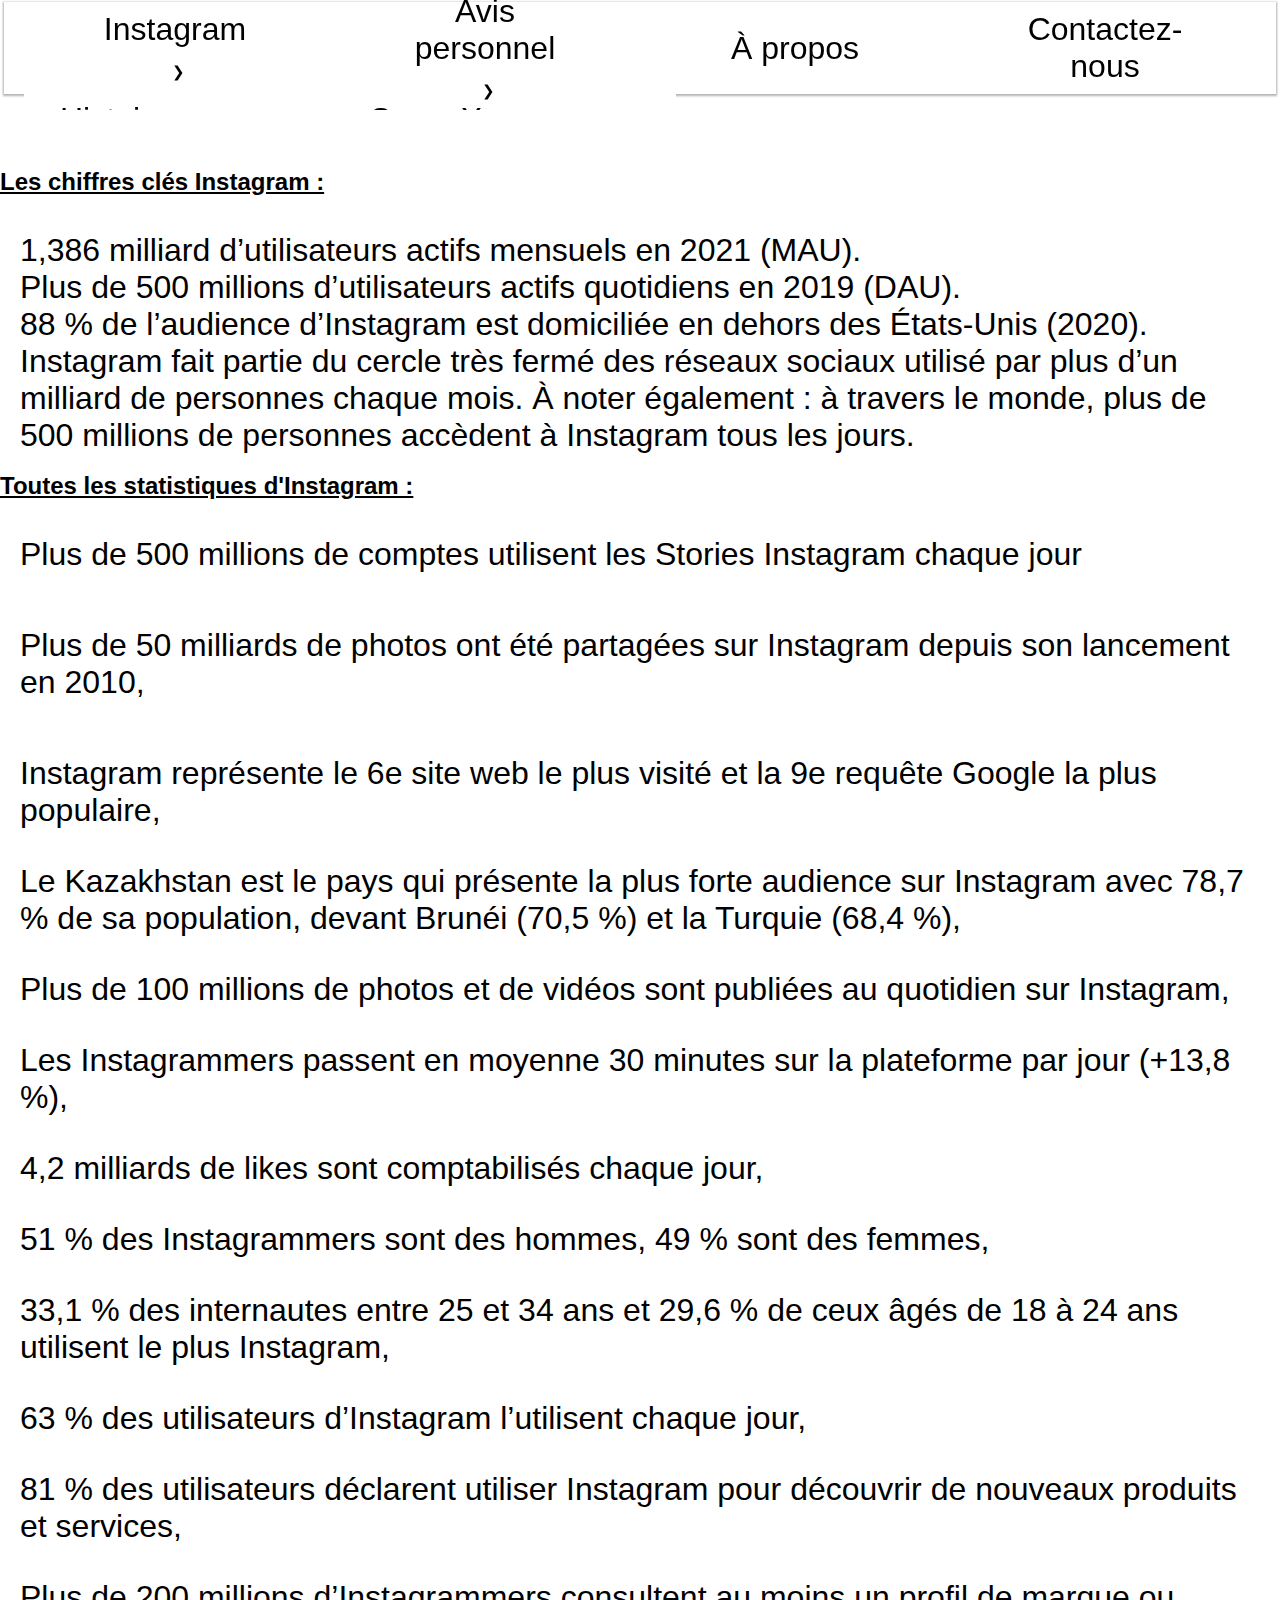
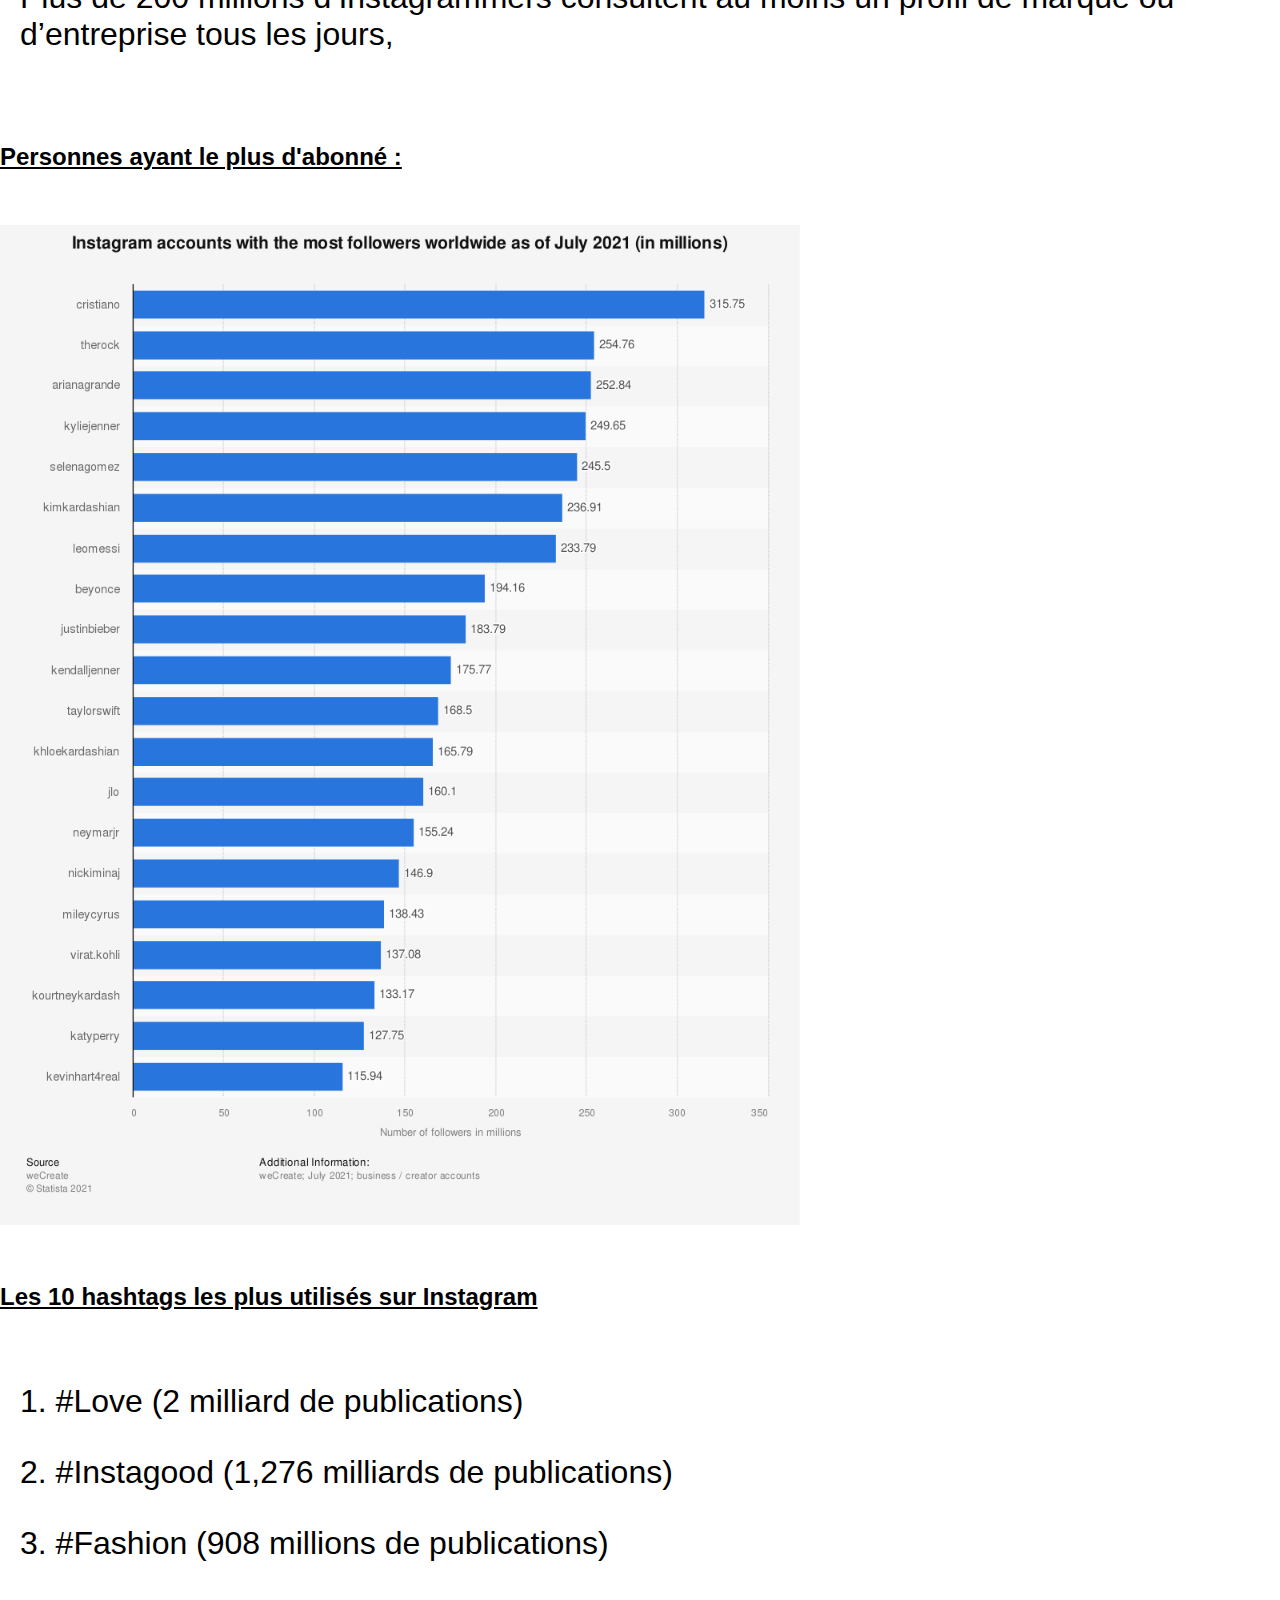
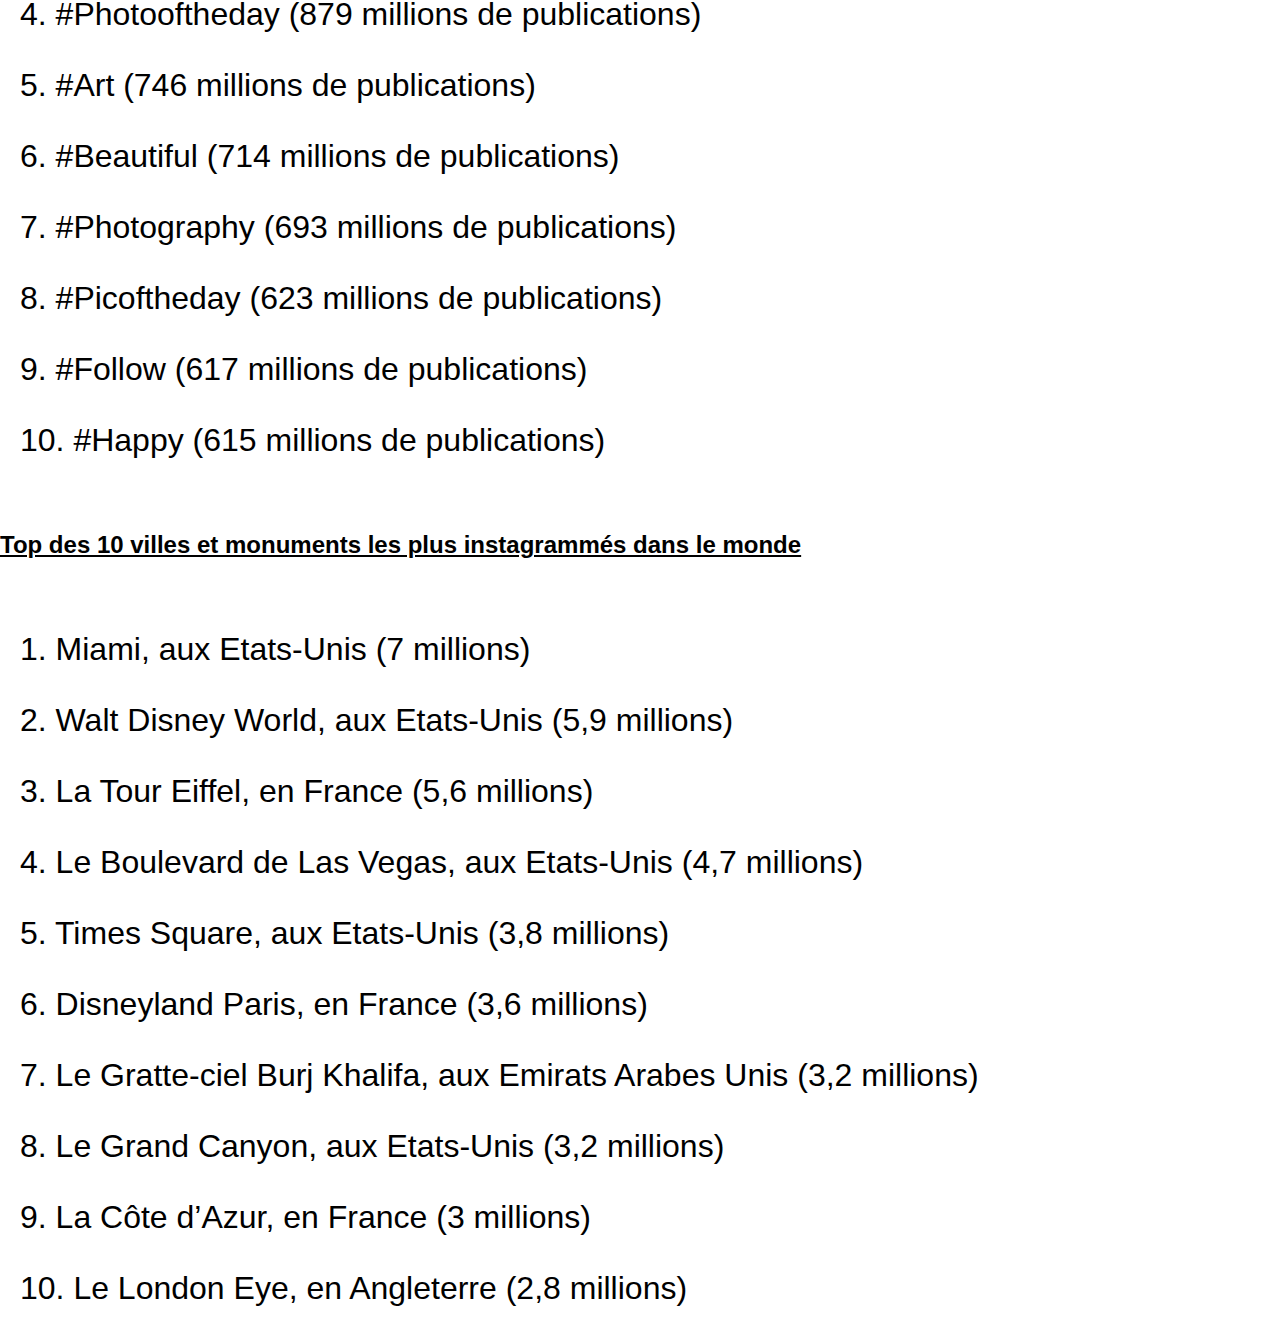
==== index.html @ 64e7524d "Rename chiffres.html to index.html" ====
<!DOCTYPE html>
<html lang="en">
<head>
    <meta charset="UTF-8">
    <meta http-equiv="X-UA-Compatible" content="IE=edge">
    <meta name="viewport" content="width=device-width, initial-scale=1.0">
    <title>Kraken</title>
    <link rel="stylesheet" href="chiffres.css">
</head>
<body>
    <nav>
        <ul>
          <li class="menu-deroulant">
            <a href="#">Instagram</a>
            <ul class="sous-menu">
              <li><a href="histoire.html">Histoire</a></li>
              <li><a href="#">but</a></li>
              <li><a href="#">les problèmes</a></li>
            </ul>
          </li>
          <li class="menu-deroulant">
            <a href="#">Avis personnel</a>
            <ul class="sous-menu">
              <li><a href="#">SpaceX</a></li>
              <li><a href="#">Codeur.com</a></li>
            </ul>
          </li>
          <li><a href="#">À propos</a></li>
          <li><a href="#">Contactez-nous</a></li>
        </ul>
      </nav>

<br></p>
<br></p>
<br></p>
<br></p>
<h2>Les chiffres clés Instagram :</h2>
<br></p>
<ul>1,386 milliard d’utilisateurs actifs mensuels en 2021 (MAU).
    <br></p>
    Plus de 500 millions d’utilisateurs actifs quotidiens en 2019 (DAU).
    <br></p>
    88 % de l’audience d’Instagram est domiciliée en dehors des États-Unis (2020).
    <br></p>
    Instagram fait partie du cercle très fermé des réseaux sociaux utilisé par plus d’un milliard de personnes chaque mois. À noter également : à travers le monde, plus de 500 millions de personnes accèdent à Instagram tous les jours.</ul>

<h2>Toutes les statistiques d'Instagram :</h2>
<br></p>

<ul>Plus de 500 millions de comptes utilisent les Stories Instagram chaque jour </ul>
<br></p>
<ul>Plus de 50 milliards de photos ont été partagées sur Instagram depuis son lancement en 2010,</ul>
<br></p>
<ul>Instagram représente le 6e site web le plus visité et la 9e requête Google la plus populaire,</ul>

<ul>Le Kazakhstan est le pays qui présente la plus forte audience sur Instagram avec 78,7 % de sa population, devant Brunéi (70,5 %) et la Turquie (68,4 %),</ul>

<ul>Plus de 100 millions de photos et de vidéos sont publiées au quotidien sur Instagram,</ul>

<ul>Les Instagrammers passent en moyenne 30 minutes sur la plateforme par jour (+13,8 %),</ul>

<ul>4,2 milliards de likes sont comptabilisés chaque jour,</ul>

<ul>51 % des Instagrammers sont des hommes, 49 % sont des femmes,</ul>

<ul>33,1 % des internautes entre 25 et 34 ans et 29,6 % de ceux âgés de 18 à 24 ans utilisent le plus Instagram,</ul>

<ul>63 % des utilisateurs d’Instagram l’utilisent chaque jour,</ul>

<ul>81 % des utilisateurs déclarent utiliser Instagram pour découvrir de nouveaux produits et services,</ul>

<ul>Plus de 200 millions d’Instagrammers consultent au moins un profil de marque ou d’entreprise tous les jours,</ul>
<br></p>
<br></p>
<br></p>
<br></p>


<h2>Personnes ayant le plus d'abonné :</h2>
<br></p>
<br></p>
<br></p>
<img src="abonné.png" alt="error 404"
width="800" height="1000">
<br></p>
<br></p>
<br></p>
<br></p>

<h2>Les 10 hashtags les plus utilisés sur Instagram</h2>
<br></p>
<br></p>
<br></p>

<ul>1. #Love (2 milliard de publications)</ul>

<ul>2. #Instagood (1,276 milliards de publications) </ul>

<ul>3. #Fashion (908 millions de publications)</ul>

<ul>4. #Photooftheday (879 millions de publications)</ul>

<ul>5. #Art (746 millions de publications)</ul>

<ul>6. #Beautiful (714 millions de publications)</ul>

<ul>7. #Photography (693 millions de publications)</ul>

<ul>8. #Picoftheday (623 millions de publications)</ul>

<ul>9. #Follow (617 millions de publications)</ul>

<ul>10. #Happy (615 millions de publications)</ul>

<br></p>
<br></p>
<br></p>

<h2>Top des 10 villes et monuments les plus instagrammés dans le monde</h2>

<br></p>
<br></p>
<br></p>

<ul>1. Miami, aux Etats-Unis (7 millions)</ul>

<ul>2. Walt Disney World, aux Etats-Unis (5,9 millions)</ul>

<ul>3. La Tour Eiffel, en France (5,6 millions)</ul>

<ul>4. Le Boulevard de Las Vegas, aux Etats-Unis (4,7 millions)</ul>

<ul>5. Times Square, aux Etats-Unis (3,8 millions)</ul>

<ul>6. Disneyland Paris, en France (3,6 millions)</ul>

<ul>7. Le Gratte-ciel Burj Khalifa, aux Emirats Arabes Unis (3,2 millions)</ul>

<ul>8. Le Grand Canyon, aux Etats-Unis (3,2 millions)</ul>

<ul>9. La Côte d’Azur, en France (3 millions) </ul>

<ul>10. Le London Eye, en Angleterre (2,8 millions)</ul>






























































</body>
</html>
---- chiffres.css ----
ul {
    list-style-type: none;
    margin: 2px 4px;
    padding: 16px;
    font-size: 32px;
    color: black;

}

.button {

color: black;



}


:root{
    --hauteur-menu: 60px;
  }
  * {
    margin: 0px;
    padding: 0px;
    font-family: Montserrat, sans-serif;
  }
  nav {
    width: 100%;
    font-size: 18px;
    position: sticky;
    top: 0;
  }

  nav > ul {
    display: flex;
    text-align: center;
    box-shadow: 0px 1px 2px 1px rgba(0,0,0,0.3);
    height: var(--hauteur-menu);
  }
   
  nav ul {
    list-style-type: none;
  }
  
  nav > ul > li {
    background-color: white;
    position: relative;
    height: 100%;
    flex: 1;
  }

  nav > ul > li > a {
    position: absolute;
    top: 50%;
    left: 50%;
    transform: translate(-50%, -50%);
  }
  
  li a {
    text-decoration: none;
    color: black;
  }
  
  .menu-deroulant > a:after{
    content: '❯';
    font-size: 15px;
    margin-left: 7px;
    display: inline-block;
  }

  .sous-menu {
    margin-top: var(--hauteur-menu);
    width: 100%;
    text-align: left;
    background-color: white;
    border-radius: 2px;
    overflow: hidden;
    max-height: 0;
  }
  
  .sous-menu > li > a {
    height: 50px;
    padding-left: 20px;
    width: 100%;
    align-items: center;
    display: flex;
  }

  nav > ul > li:hover > a{
    color: #2169EC;
  }

  
  .sous-menu > li:hover {
    background-color: rgba(33, 105, 236, 0.3);
  }
  
  .sous-menu > li:hover > a {
    color: white;
  }
  
  @keyframes rotationFleche {
    0% {
      transform: rotate(0deg);
    }
    100%{
      transform: rotate(90deg);
    }
  }
  
  .menu-deroulant:hover > a:after{
    animation: rotationFleche 0.2s linear forwards;
  }

  @keyframes apparitionSousMenu {
    0% {
      box-shadow: 0px 3px 3px 1px rgba(0,0,0,0);
      border-top: 3px solid #2169EC;
    }
    30% {
      box-shadow: 0px 3px 3px 1px rgba(0,0,0,0.3);
    }
    100% {
      max-height: 50em;
      border-top: 3px solid #2169EC;
      box-shadow: 0px 3px 3px 1px rgba(0,0,0,0.3);
    }
  }

  .menu-deroulant:hover > .sous-menu {
    animation: apparitionSousMenu 1s forwards;
  }

h2 {


  text-decoration: underline;
}
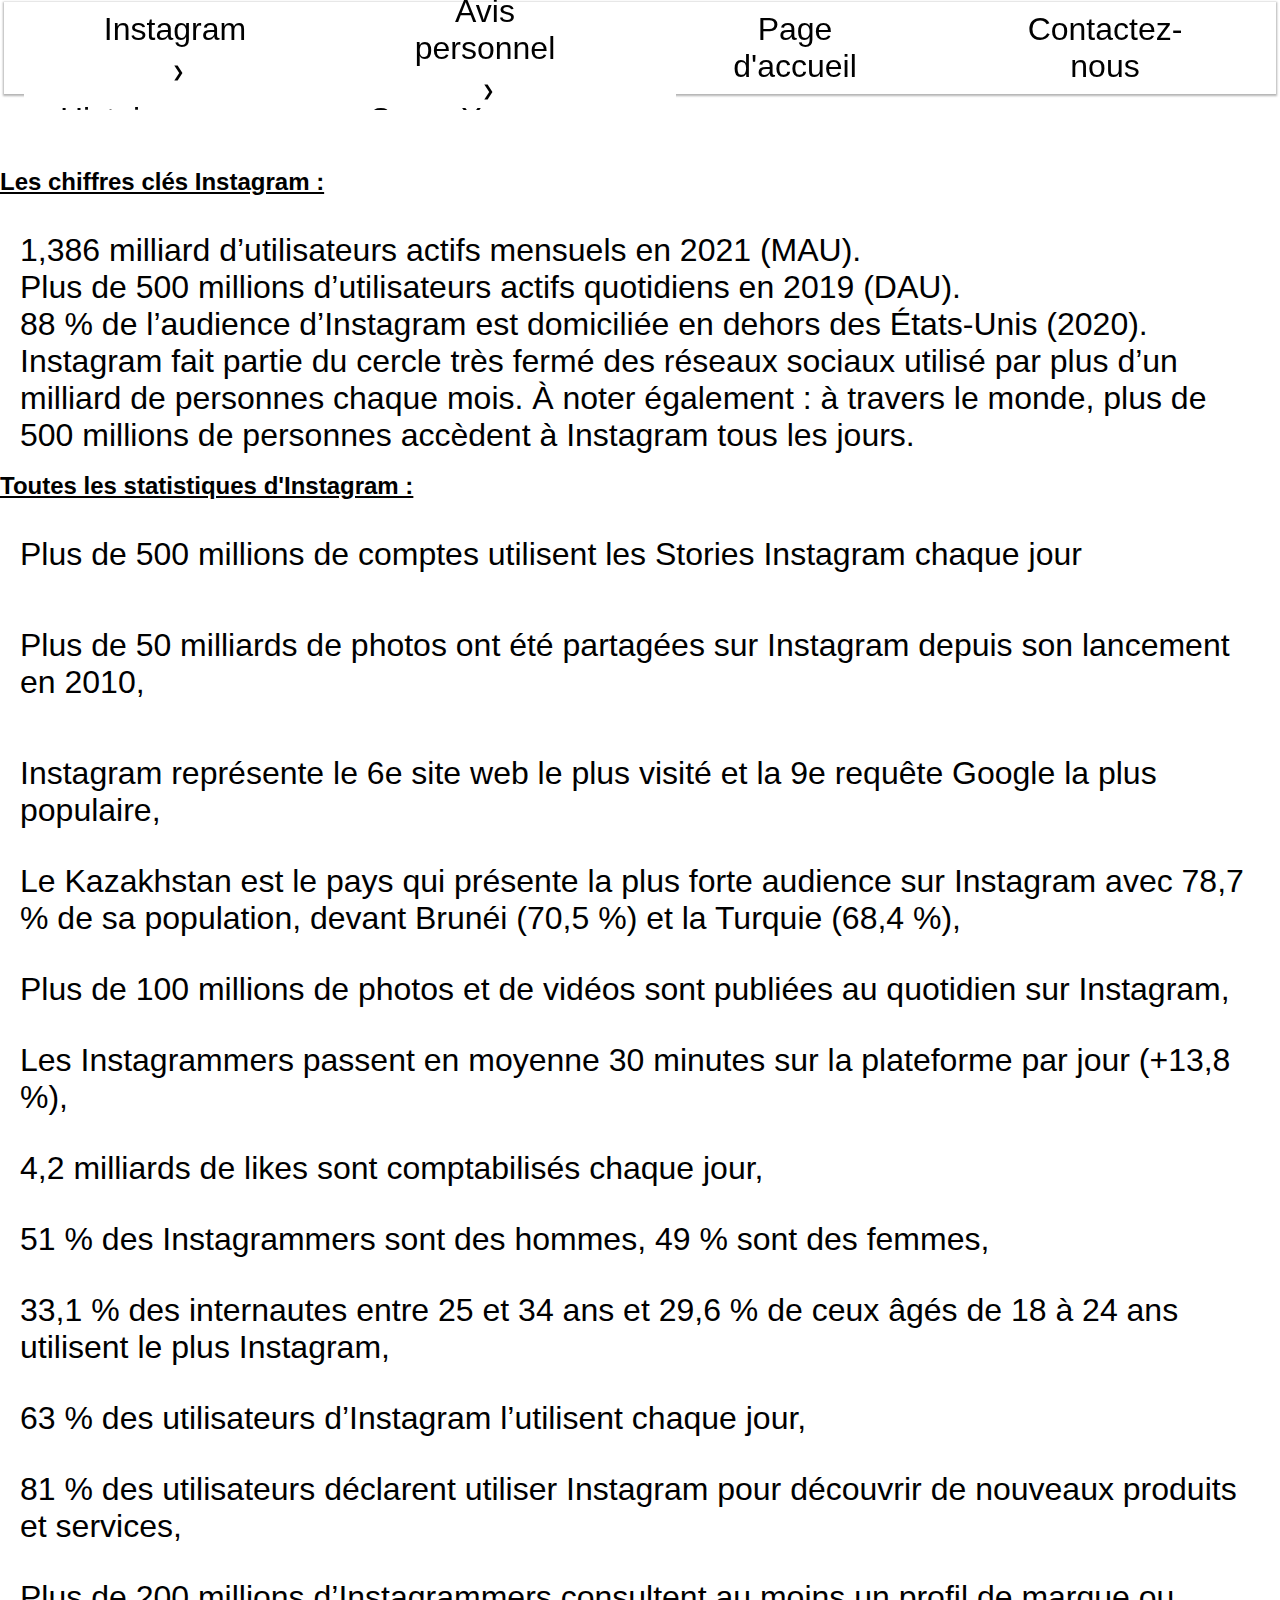
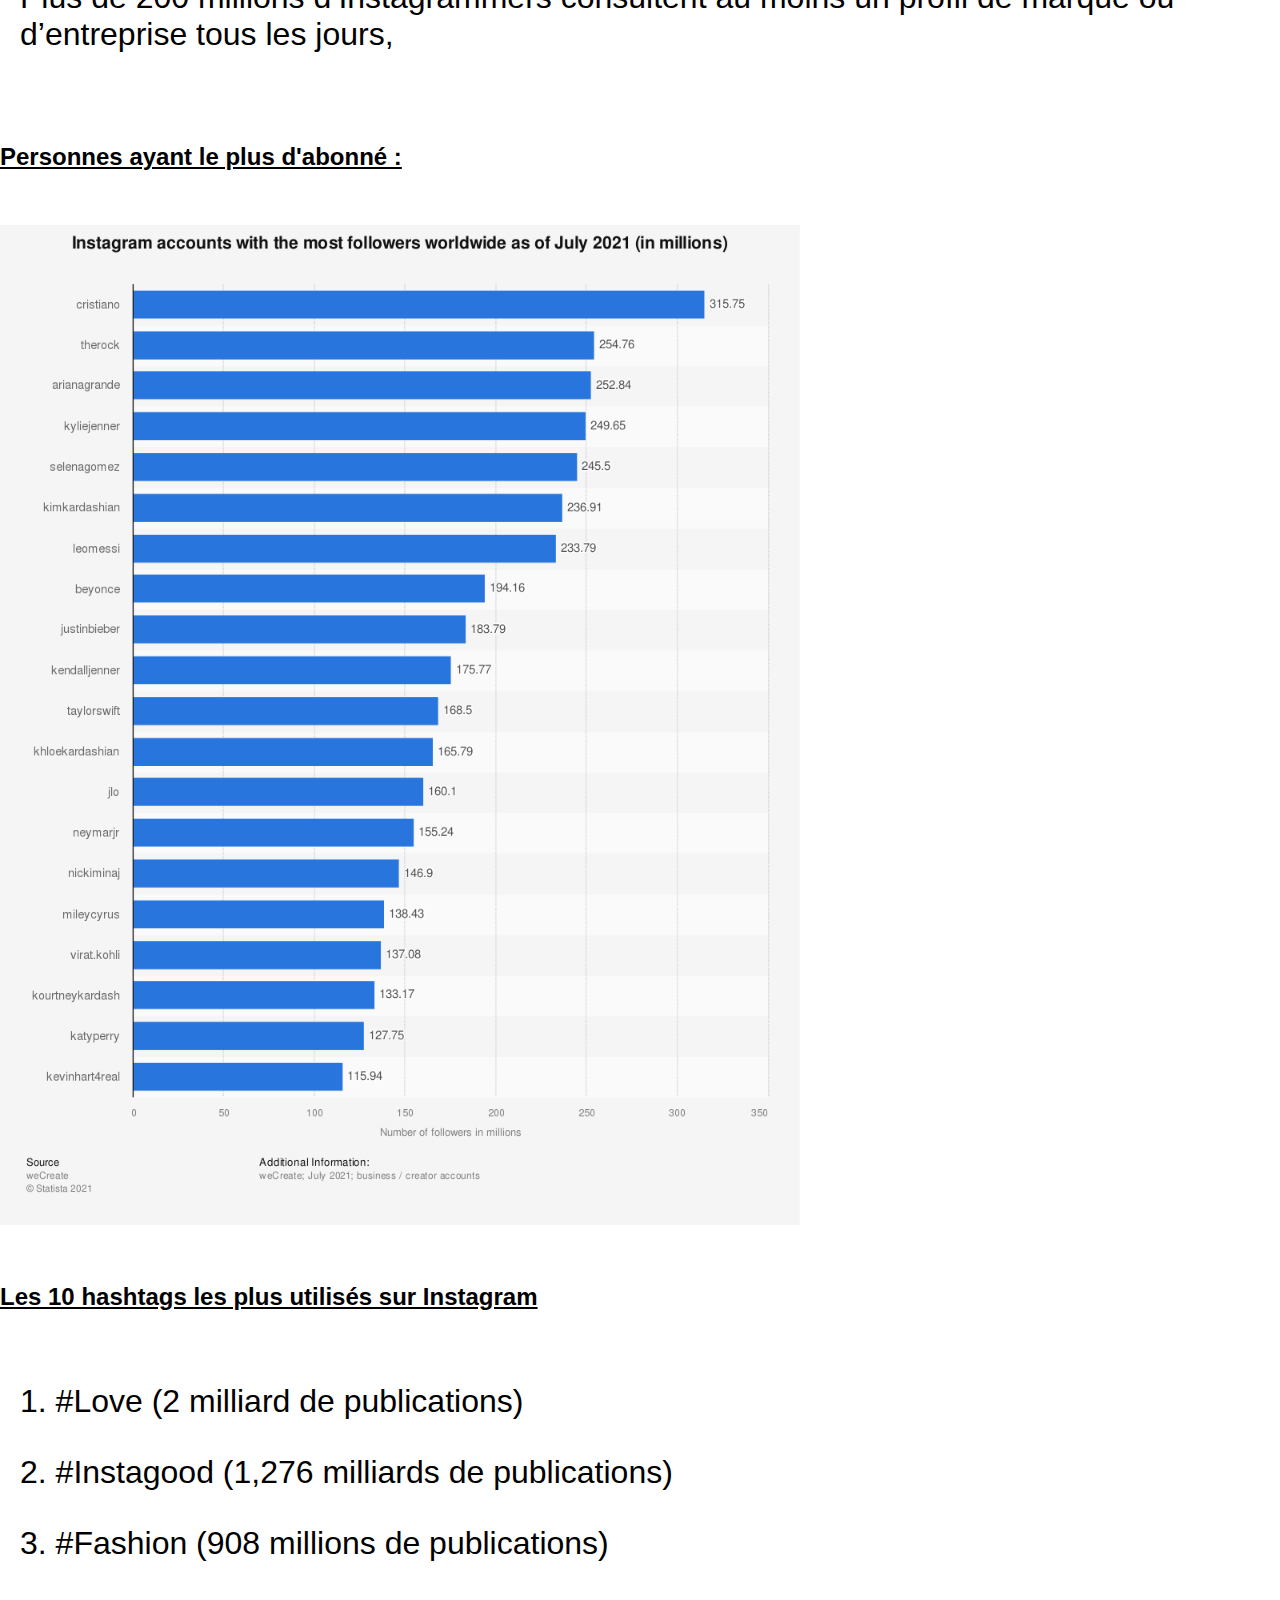
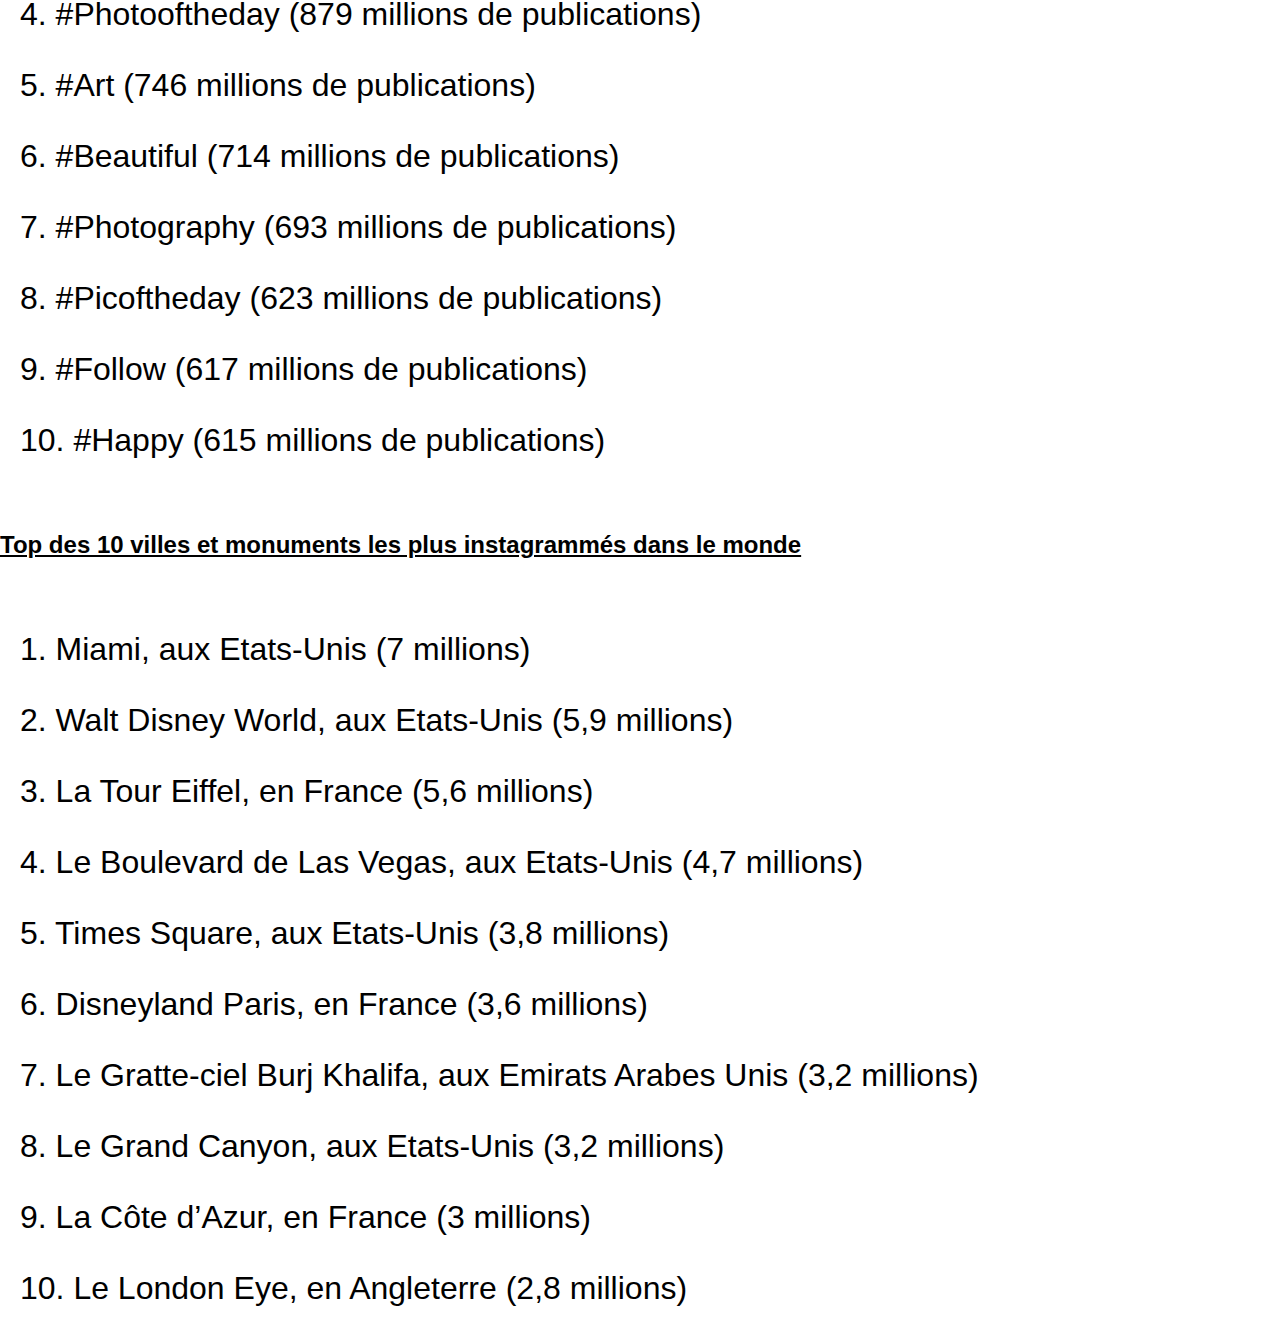
==== commit c1c20bc1: "Update index.html" ====
--- a/index.html
+++ b/index.html
@@ -25,7 +25,7 @@
               <li><a href="#">Codeur.com</a></li>
             </ul>
           </li>
-          <li><a href="#">À propos</a></li>
+          <li><a href="https://bapt35700.github.io/insta/">Page d'accueil</a></li>
           <li><a href="#">Contactez-nous</a></li>
         </ul>
       </nav>
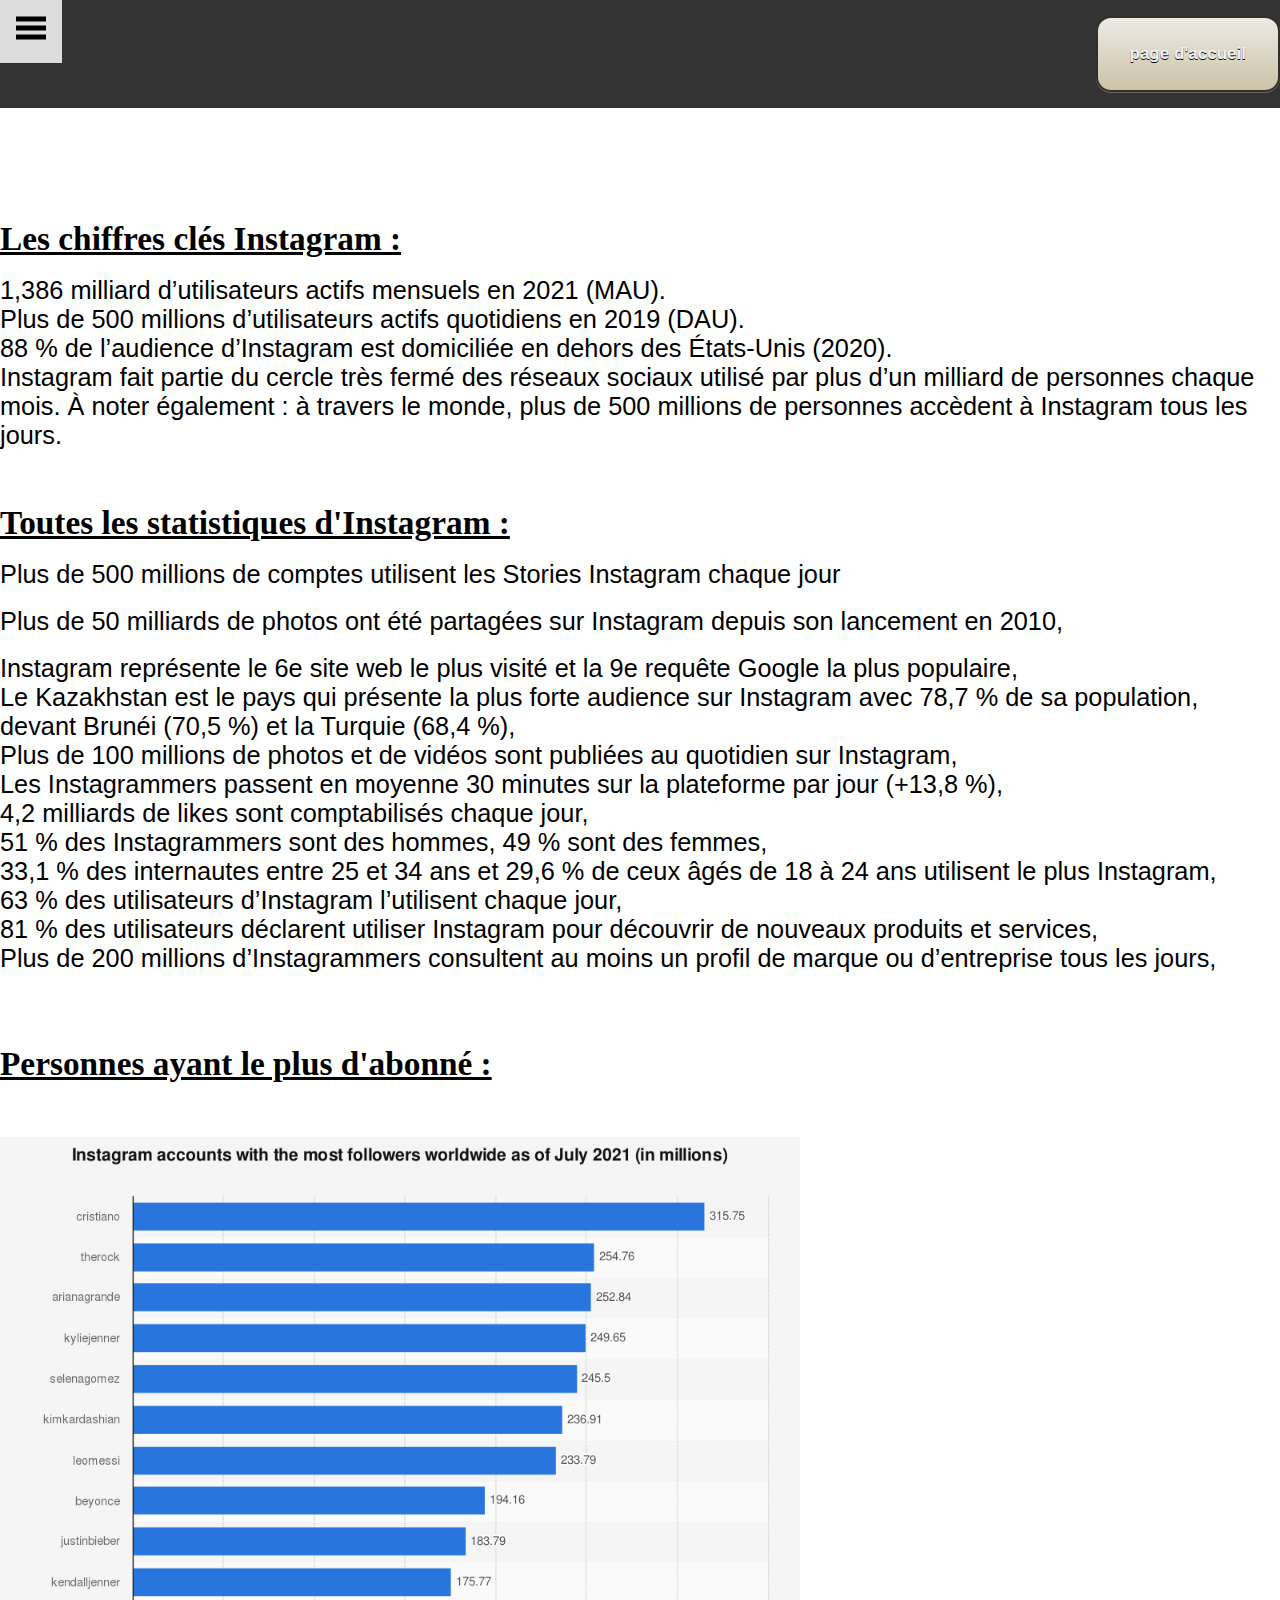
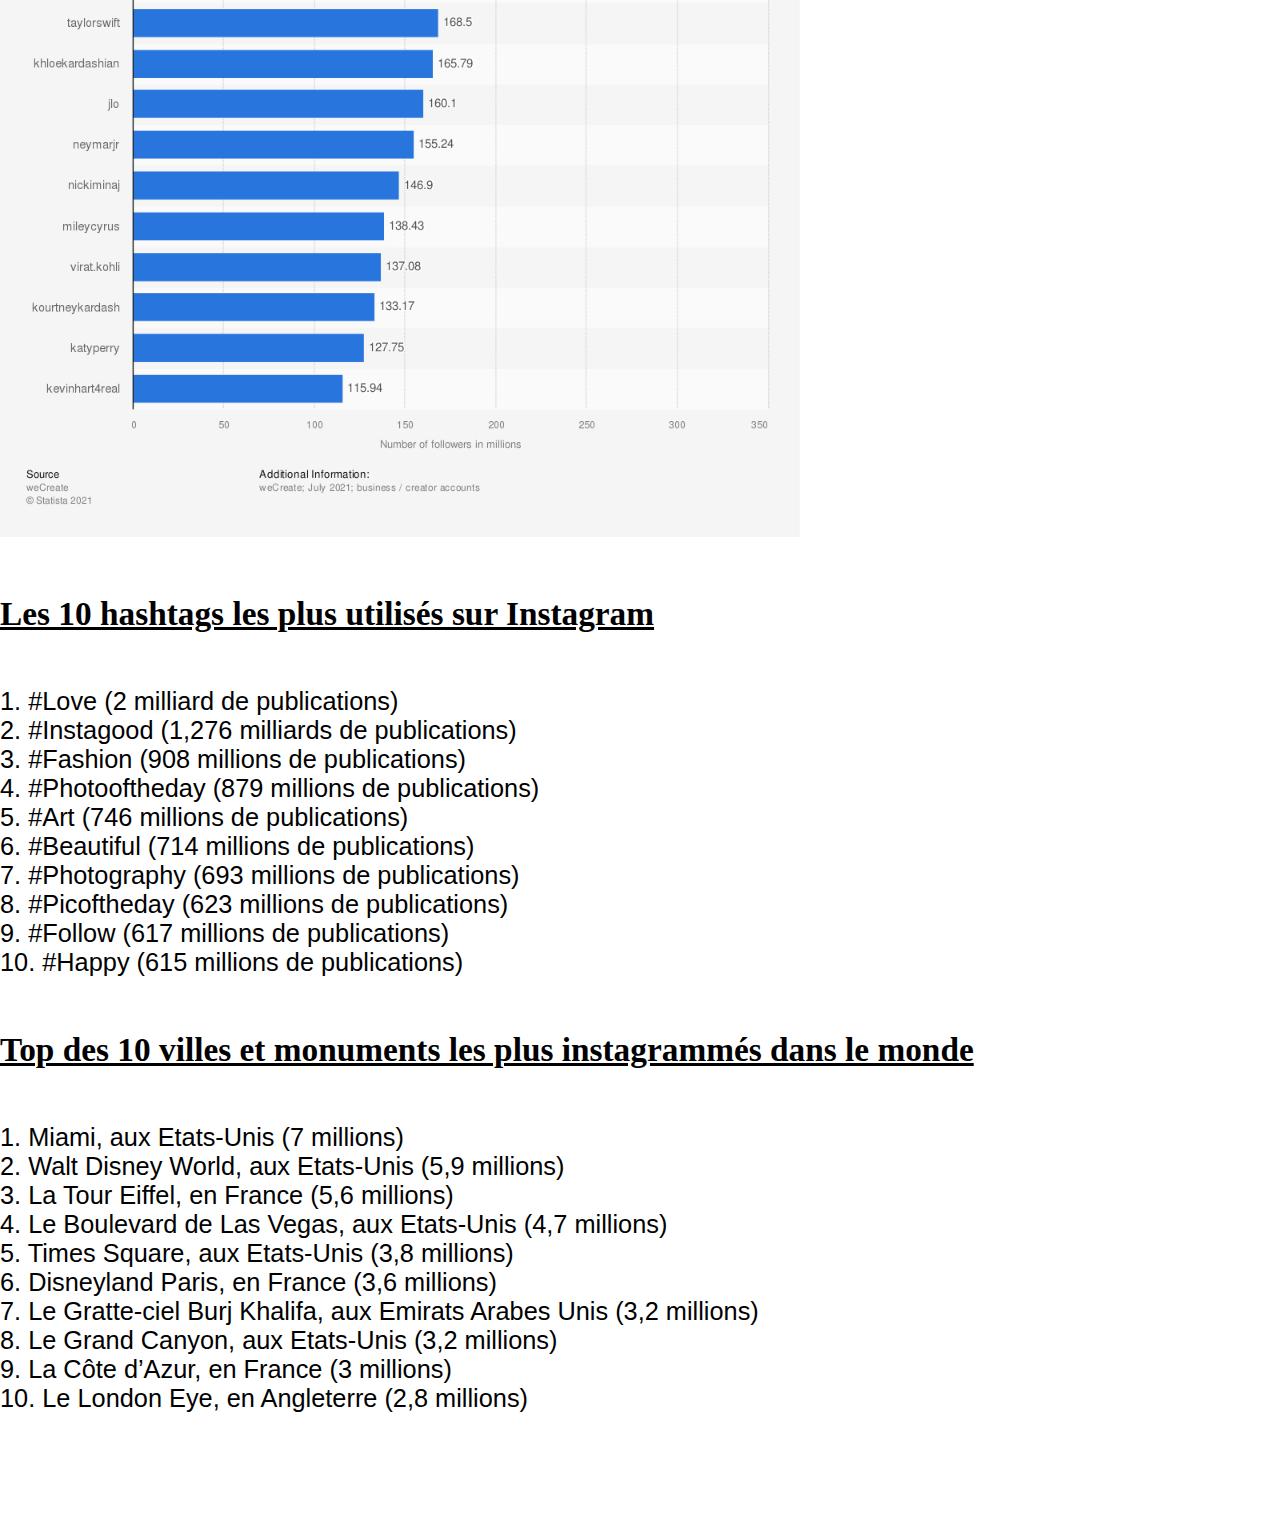
==== commit 6866afb4: "Rename chiffres.html to index.html" ====
--- a/index.html
+++ b/index.html
@@ -4,31 +4,46 @@
     <meta charset="UTF-8">
     <meta http-equiv="X-UA-Compatible" content="IE=edge">
     <meta name="viewport" content="width=device-width, initial-scale=1.0">
-    <title>Kraken</title>
+    <title>Instagram</title>
     <link rel="stylesheet" href="chiffres.css">
 </head>
 <body>
-    <nav>
-        <ul>
-          <li class="menu-deroulant">
-            <a href="#">Instagram</a>
-            <ul class="sous-menu">
-              <li><a href="histoire.html">Histoire</a></li>
-              <li><a href="#">but</a></li>
-              <li><a href="#">les problèmes</a></li>
-            </ul>
-          </li>
-          <li class="menu-deroulant">
-            <a href="#">Avis personnel</a>
-            <ul class="sous-menu">
-              <li><a href="#">SpaceX</a></li>
-              <li><a href="#">Codeur.com</a></li>
-            </ul>
-          </li>
-          <li><a href="https://bapt35700.github.io/insta/">Page d'accueil</a></li>
-          <li><a href="#">Contactez-nous</a></li>
-        </ul>
-      </nav>
+  <div id="sideNavigation" class="sidenav">
+    <a href="javascript:void(0)" class="closebtn" onclick="closeNav()">&times;</a>
+    <a href="file:///home/b/b.pailley19/Bureau/instagram_lesdeuxbaptiste/instagram%20site/histoire/histoire.html">instagram</a>
+    <a href="file:///home/b/b.pailley19/Bureau/instagram_lesdeuxbaptiste/instagram%20site/fonctionnalit%C3%A9s/fonction.html">fonctionnalitées</a>
+</div>
+   
+  <nav class="topnav">
+    <a href="#" onclick="openNav()">
+      <svg width="30" height="30" id="icoOpen">
+          <path d="M0,5 30,5" stroke="#000" stroke-width="5"/>
+          <path d="M0,14 30,14" stroke="#000" stroke-width="5"/>
+          <path d="M0,23 30,23" stroke="#000" stroke-width="5"/>
+      </svg>
+    </a>
+
+    <ul class="nav-list">
+      <li class="myButton"><a href="file:///home/b/b.pailley19/Bureau/instagram_lesdeuxbaptiste/instagram%20site/index.html">page d'accueil</a></li>
+  
+</nav>
+   
+  <div id="main">
+  <!-- Add all your websites page content here  -->
+  </div>  
+
+
+  <script>
+    function openNav() {
+        document.getElementById("sideNavigation").style.width = "250px";
+        document.getElementById("main").style.marginLeft = "250px";
+    }
+     
+    function closeNav() {
+        document.getElementById("sideNavigation").style.width = "0";
+        document.getElementById("main").style.marginLeft = "0";
+    }
+    </script>
 
 <br></p>
 <br></p>
@@ -43,7 +58,9 @@
     88 % de l’audience d’Instagram est domiciliée en dehors des États-Unis (2020).
     <br></p>
     Instagram fait partie du cercle très fermé des réseaux sociaux utilisé par plus d’un milliard de personnes chaque mois. À noter également : à travers le monde, plus de 500 millions de personnes accèdent à Instagram tous les jours.</ul>
-
+    <br></p>
+    <br></p>
+    <br></p>
 <h2>Toutes les statistiques d'Instagram :</h2>
 <br></p>
 
@@ -145,10 +162,14 @@
 
 
 
-
-
-
-
+<br></p>
+<br></p>
+<br></p>
+
+
+<br></p>
+<br></p>
+<br></p>
 
 
 
--- a/chiffres.css
+++ b/chiffres.css
@@ -1,138 +1,300 @@
-ul {
-    list-style-type: none;
-    margin: 2px 4px;
-    padding: 16px;
-    font-size: 32px;
-    color: black;
-
-}
-
-.button {
-
-color: black;
-
-
-
-}
-
-
-:root{
-    --hauteur-menu: 60px;
+/* The side navigation menu */
+.sidenav {
+  height: 100%; /* 100% Full-height */
+  width: 0; /* 0 width - change this with JavaScript */
+  position: fixed; /* Stay in place */
+  z-index: 1; /* Stay on top */
+  top: 0;
+  left: 0;
+  background-color: #111; /* Black*/
+  overflow-x: hidden; /* Disable horizontal scroll */
+  padding-top: 60px; /* Place content 60px from the top */
+  transition: 0.5s; /* 0.5 second transition effect to slide in the sidenav */
+}
+
+/* The navigation menu links */
+.sidenav a {
+  padding: 8px 8px 8px 32px;
+  text-decoration: none;
+  font-size: 25px;
+  color: #818181;
+  display: block;
+  transition: 0.3s
+}
+
+/* When you mouse over the navigation links, change their color */
+.sidenav a:hover, .offcanvas a:focus{
+  color: #f1f1f1;
+}
+
+/* Position and style the close button (top right corner) */
+.sidenav .closebtn {
+  position: absolute;
+  top: 0;
+  right: 25px;
+  font-size: 36px;
+  margin-left: 50px;
+}
+
+/* Style page content - use this if you want to push the page content to the right when you open the side navigation */
+#main {
+  transition: margin-left .5s;
+  padding: 20px;
+  overflow:hidden;
+  width:100%;
+}
+body {
+overflow-x: hidden;
+}
+
+/* Add a black background color to the top navigation */
+.topnav {
+  background-color: #333;
+  overflow: hidden;
+}
+
+/* Style the links inside the navigation bar */
+.topnav a {
+  float: left;
+  display: block;
+  color: #f2f2f2;
+  text-align: center;
+  padding: 14px 16px;
+  text-decoration: none;
+  font-size: 17px;
+}
+
+/* Change the color of links on hover */
+.topnav a:hover {
+  background-color: #ddd;
+  color: black;
+}
+
+/* Add a color to the active/current link */
+.topnav a.active {
+  background-color: #4CAF50;
+  color: white;
+}
+
+/* On smaller screens, where height is less than 450px, change the style of the sidenav (less padding and a smaller font size) */
+@media screen and (max-height: 450px) {
+  .sidenav {padding-top: 15px;}
+  .sidenav a {font-size: 18px;}
+}
+
+a svg{
+transition:all .5s ease;
+
+&:hover{
+  #transform:rotate(180deg);
+}
+}
+
+#ico{
+display: none;
+}
+
+.menu{
+background: #000;
+display: none;
+padding: 5px;
+width: 320px;
+@include border-radius(5px);
+
+#transition: all 0.5s ease;
+
+a{
+  display: block;
+  color: #fff;
+  text-align: center;
+  padding: 10px 2px;
+  margin: 3px 0;
+  text-decoration: none;
+  background: #444;
+
+  &:nth-child(1){
+    margin-top: 0;
+    @include border-radius(3px 3px 0 0 );
   }
-  * {
-    margin: 0px;
-    padding: 0px;
-    font-family: Montserrat, sans-serif;
+  &:nth-child(5){
+    margin-bottom: 0;
+    @include border-radius(0 0 3px 3px);
   }
-  nav {
-    width: 100%;
-    font-size: 18px;
-    position: sticky;
-    top: 0;
+
+  &:hover{
+    background: #555;
   }
-
-  nav > ul {
-    display: flex;
-    text-align: center;
-    box-shadow: 0px 1px 2px 1px rgba(0,0,0,0.3);
-    height: var(--hauteur-menu);
-  }
-   
-  nav ul {
-    list-style-type: none;
+}
+}
+
+.sidenav {
+  transition: 0s; 
+}
+
+#main {
+  transition: margin-left 0s;
+}
+
+h1 {
+text-align: center;
+}
+
+h1  {  text-align: center ; 
+font-size: large ;
+font-size: 20pt;
+color: black;  
+text-decoration-line:  underline overline;
+
+
+
+
+} 
+
+
+
+li { font-family: sans-serif;
+font-size: large;
+font-size: 18pt;
+
+} 
+
+
+h2 {
+  font-family: 'Times New Roman', Times, serif;
+  font-size: 25pt;
+  text-decoration: underline;
   }
   
-  nav > ul > li {
-    background-color: white;
-    position: relative;
-    height: 100%;
-    flex: 1;
-  }
-
-  nav > ul > li > a {
-    position: absolute;
-    top: 50%;
-    left: 50%;
-    transform: translate(-50%, -50%);
-  }
   
-  li a {
-    text-decoration: none;
-    color: black;
-  }
-  
-  .menu-deroulant > a:after{
-    content: '❯';
-    font-size: 15px;
-    margin-left: 7px;
-    display: inline-block;
-  }
-
-  .sous-menu {
-    margin-top: var(--hauteur-menu);
-    width: 100%;
-    text-align: left;
-    background-color: white;
-    border-radius: 2px;
-    overflow: hidden;
-    max-height: 0;
-  }
-  
-  .sous-menu > li > a {
-    height: 50px;
-    padding-left: 20px;
-    width: 100%;
-    align-items: center;
-    display: flex;
-  }
-
-  nav > ul > li:hover > a{
-    color: #2169EC;
-  }
-
-  
-  .sous-menu > li:hover {
-    background-color: rgba(33, 105, 236, 0.3);
-  }
-  
-  .sous-menu > li:hover > a {
-    color: white;
-  }
-  
-  @keyframes rotationFleche {
-    0% {
-      transform: rotate(0deg);
-    }
-    100%{
-      transform: rotate(90deg);
-    }
-  }
-  
-  .menu-deroulant:hover > a:after{
-    animation: rotationFleche 0.2s linear forwards;
-  }
-
-  @keyframes apparitionSousMenu {
-    0% {
-      box-shadow: 0px 3px 3px 1px rgba(0,0,0,0);
-      border-top: 3px solid #2169EC;
-    }
-    30% {
-      box-shadow: 0px 3px 3px 1px rgba(0,0,0,0.3);
-    }
-    100% {
-      max-height: 50em;
-      border-top: 3px solid #2169EC;
-      box-shadow: 0px 3px 3px 1px rgba(0,0,0,0.3);
-    }
-  }
-
-  .menu-deroulant:hover > .sous-menu {
-    animation: apparitionSousMenu 1s forwards;
-  }
-
-h2 {
-
-
-  text-decoration: underline;
+h3 {
+font-family: 'Times New Roman', Times, serif;
+font-size: 20pt;
+}	  
+
+
+.button {
+background-color:white;
+border: none;
+color: black;
+padding: 15px;
+text-align: center;
+text-decoration: none;
+display: inline-block;
+font-size: 16px;
+margin: 4px 2px;
+border-radius: 0rem;
+}
+
+
+h4 {
+color: orangered;
+font-size: 18pt;
+}   
+
+
+
+h5 {
+
+color: white;
+font-size: 18pt;
+
+}  
+
+
+
+
+
+
+
+
+
+
+
+
+
+
+
+
+body {
+background-size: cover;
+font-family: sans-serif;
+background-position: top;
+background-color: white;
+}
+
+* {
+padding: 0;
+margin: 0;
+box-sizing: border-box;
+list-style: none;
+text-decoration: none;
+}
+
+.nav-list {
+padding: 1rem 0;
+display: flex;
+justify-content: flex-end;
+align-items: right;
+
+}
+
+.nav-item {
+background-color:white;
+border: none;
+color:white;
+padding: 15px;
+text-align: right;
+text-decoration: none;
+display: inline-block;
+font-size: 16px;
+margin: 4px 2px;
+border-radius: 0rem;
+
+}
+
+.nav-item a {
+
+color: #000;
+letter-spacing: 1.2px;
+
+}
+
+.kraken11 {
+
+display: block;
+margin-left: auto;
+margin-right: auto;
+
+}
+
+.myButton {
+	box-shadow: 0px 1px 0px 0px #696865;
+	background:linear-gradient(to bottom, #ebe9e2 5%, #ccc2a6 100%);
+	background-color:#ebe9e2;
+	border-radius:15px;
+	border:2px solid #333029;
+	display:inline-block;
+	cursor:pointer;
+	color:#292e1a;
+	font-family:Arial;
+	font-size:14px;
+	font-weight:bold;
+	padding:12px 16px;
+	text-decoration:none;
+	text-shadow:0px 1px 0px black;
+}
+.myButton:hover {
+	background:linear-gradient(to bottom, #ccc2a6 5%, #ebe9e2 100%);
+	background-color: black;
+}
+.myButton:active {
+	position:relative;
+	top:1px;
+}
+
+ul {
+
+font-size: 19pt;
+
+
 }